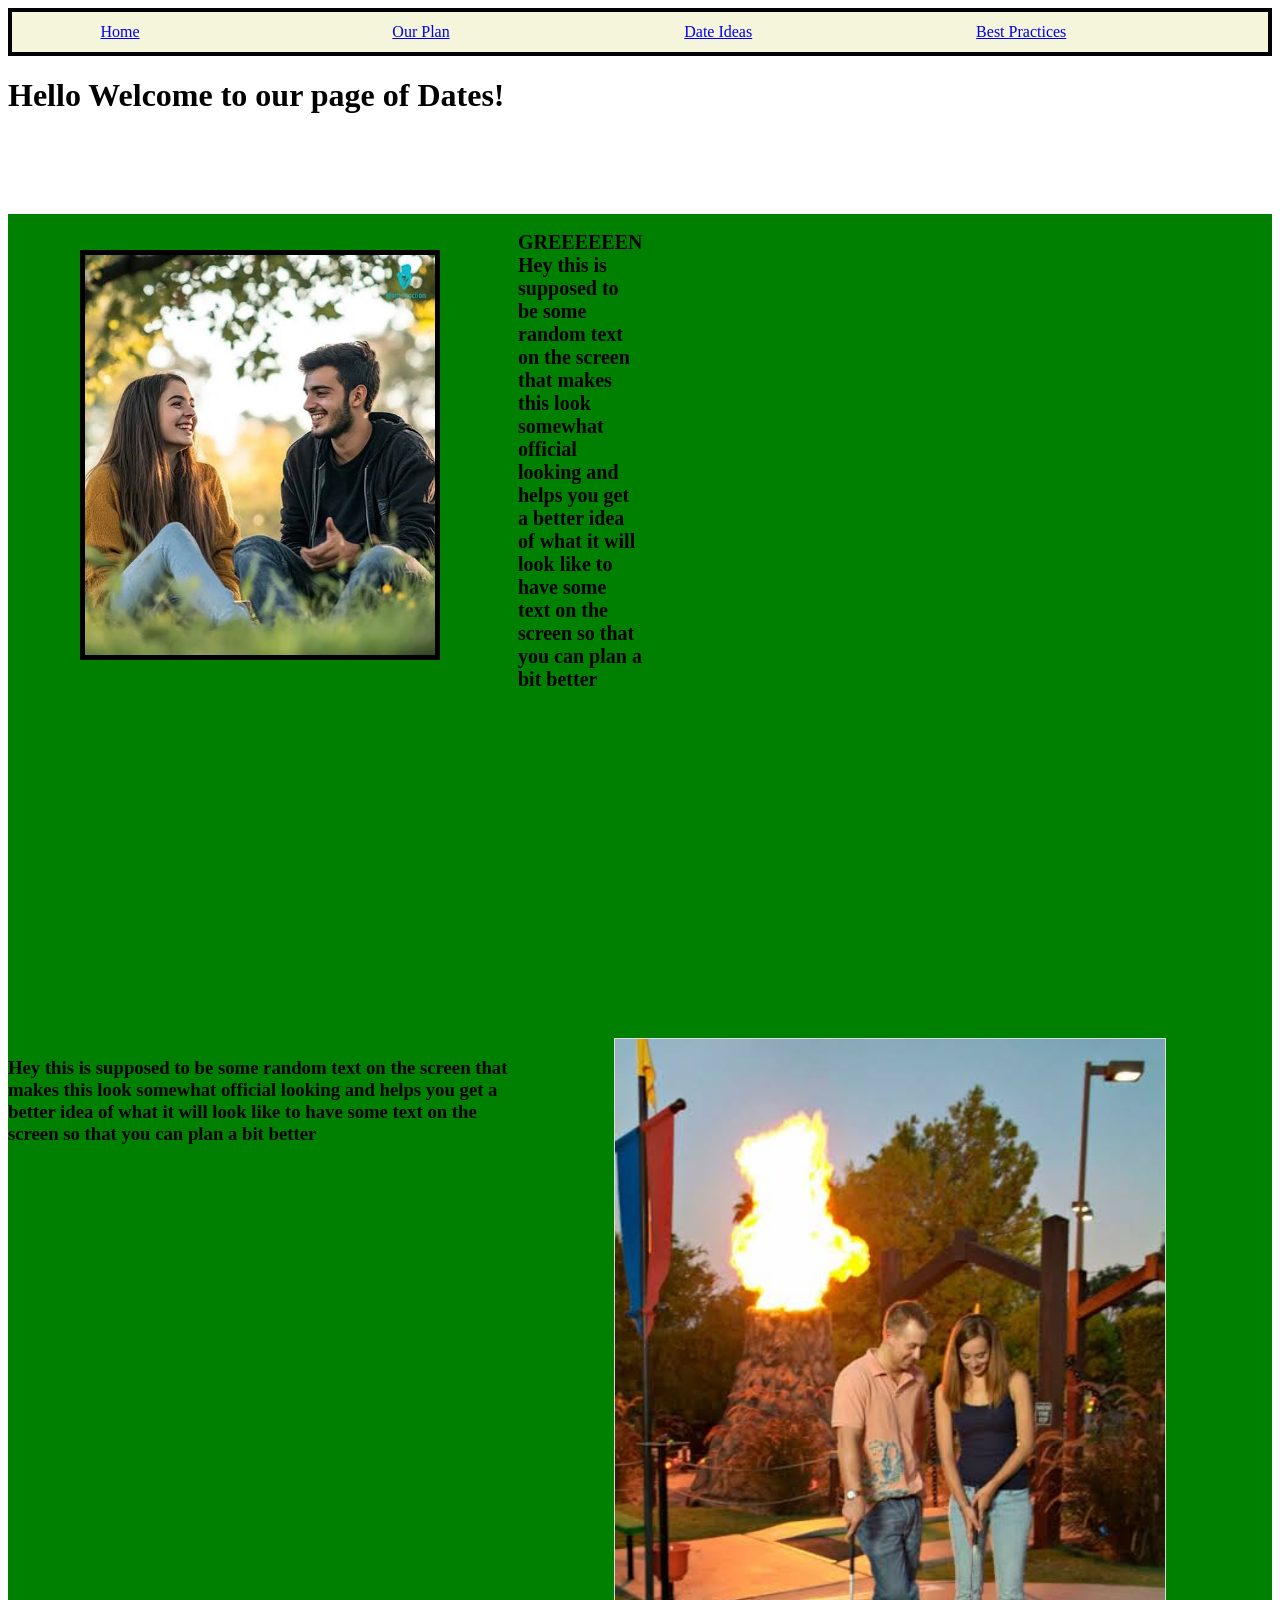
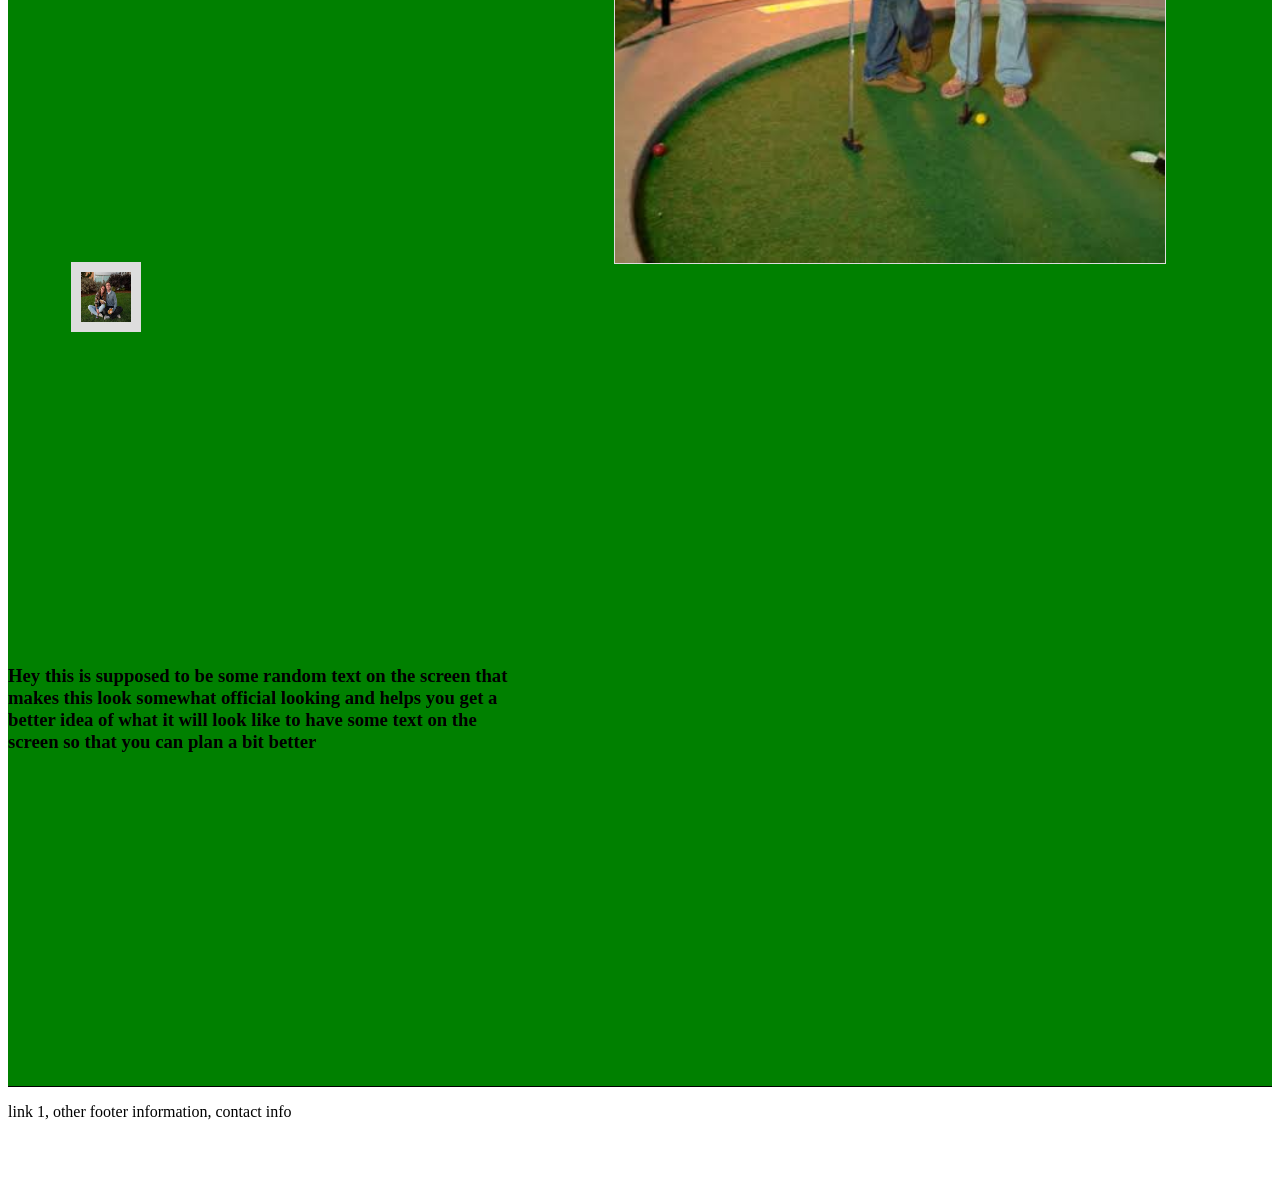
==== index.html @ ba484d2b "I added these to the psp folder" ====
<!DOCTYPE html>
<html lang="en">
<head>
    <link href = "index.css" rel="stylesheet">
</head>
<body>
    <nav id="menu">
        <div id="homep"><a href = "index.html" target ="_self">Home</a></div>
        <div id="ourplan"><a href = "psp_ourplan.html" target ="_self">Our Plan</a></div>
        <div id="dateideas"><a href = "psp_dateideas.html" target ="_self">Date Ideas</a></div>
        <div id="bestpractice"><a href = "psp_bestpractices.html" target ="_self">Best Practices</a></div>
    </nav>
    
    <h1>Hello Welcome to our page of Dates!</h1>

    <div id="home">        
        <div id="p1">
            <h2>GREEEEEEN Hey this is supposed to be some random text on the screen that makes this look somewhat official looking and helps you get a better idea of what it will look like to have some text on the screen so that you can plan a bit better</h2>
            <img id="img1" src = "talking.jpg">
        </div>

        <div id="p2">
            <h3>Hey this is supposed to be some random text on the screen that makes this look somewhat official looking and helps you get a better idea of what it will look like to have some text on the screen so that you can plan a bit better</h3>
            <img id = "img2" src = "minigolfdate.jpg">
        </div>

        <div id="p3">
            <h3>Hey this is supposed to be some random text on the screen that makes this look somewhat official looking and helps you get a better idea of what it will look like to have some text on the screen so that you can plan a bit better</h3>
            <img id="img3" src = "dinnerdate.jpg">
        </div>

    </div>


    <div id="logobottom"></div>

    <div id="footer">
        <p>link 1, other footer information, contact info</p>
    </div>

</body>
</html>
---- index.css ----
#menu{
    display:grid;
    padding-left: 7%;
    align-items: center;
    grid-template-columns: 1fr 1fr 1fr 1fr;
    grid-template-rows: 1fr;
    height: 40px;
    background-color: beige;
    border: 4px solid black;
}

#h1{
    display: grid;
    height: 200px;
    width: 100%;
    align-self: center;
    margin-left: 50%;
}

#home{
    margin-top: 100px;
    display: grid;
    background-color: green;
    grid-template-columns: 1fr;
    grid-template-rows: 1fr 1fr 1fr;
}

#p1{
    display: grid;
    grid-row: 1;
    font-size: smaller;
    height: 100%;
    width: 50%;
    column-gap: 150px;
}

#img1{
    display: grid;
    border: 5px solid #000;
    height: 400px;
    width: 350px;
    margin-left: 20%;
    margin-top: 10%;
    grid-column: 1;
    grid-row: 1;
}
h2{
    display: grid;
    grid-column: 2/3;
    grid-row: 1;
}


#p2{
    display: grid;
    grid-row: 2;
}
h3{
    display: grid;
    grid-column: 1;
    grid-row: 2;
    width: 500px;
}
#img2{
    border: 1px solid #ddd;
    height: 100%;
    width: 550px;
    margin-right: 15%;
    grid-row: 2;
    grid-column: 2;


}

#p3{
    display: grid;
    grid-row: 3;
}
#img3{
    border: 10px solid #ddd;
    height: 50px;
    width: 50px;
    margin-left: 5%;
    

}


#footer{
    display: grid;
    align-items: right;
    width: 100%;
    padding-bottom: 3%; 
    border-top: 1px solid black;
}
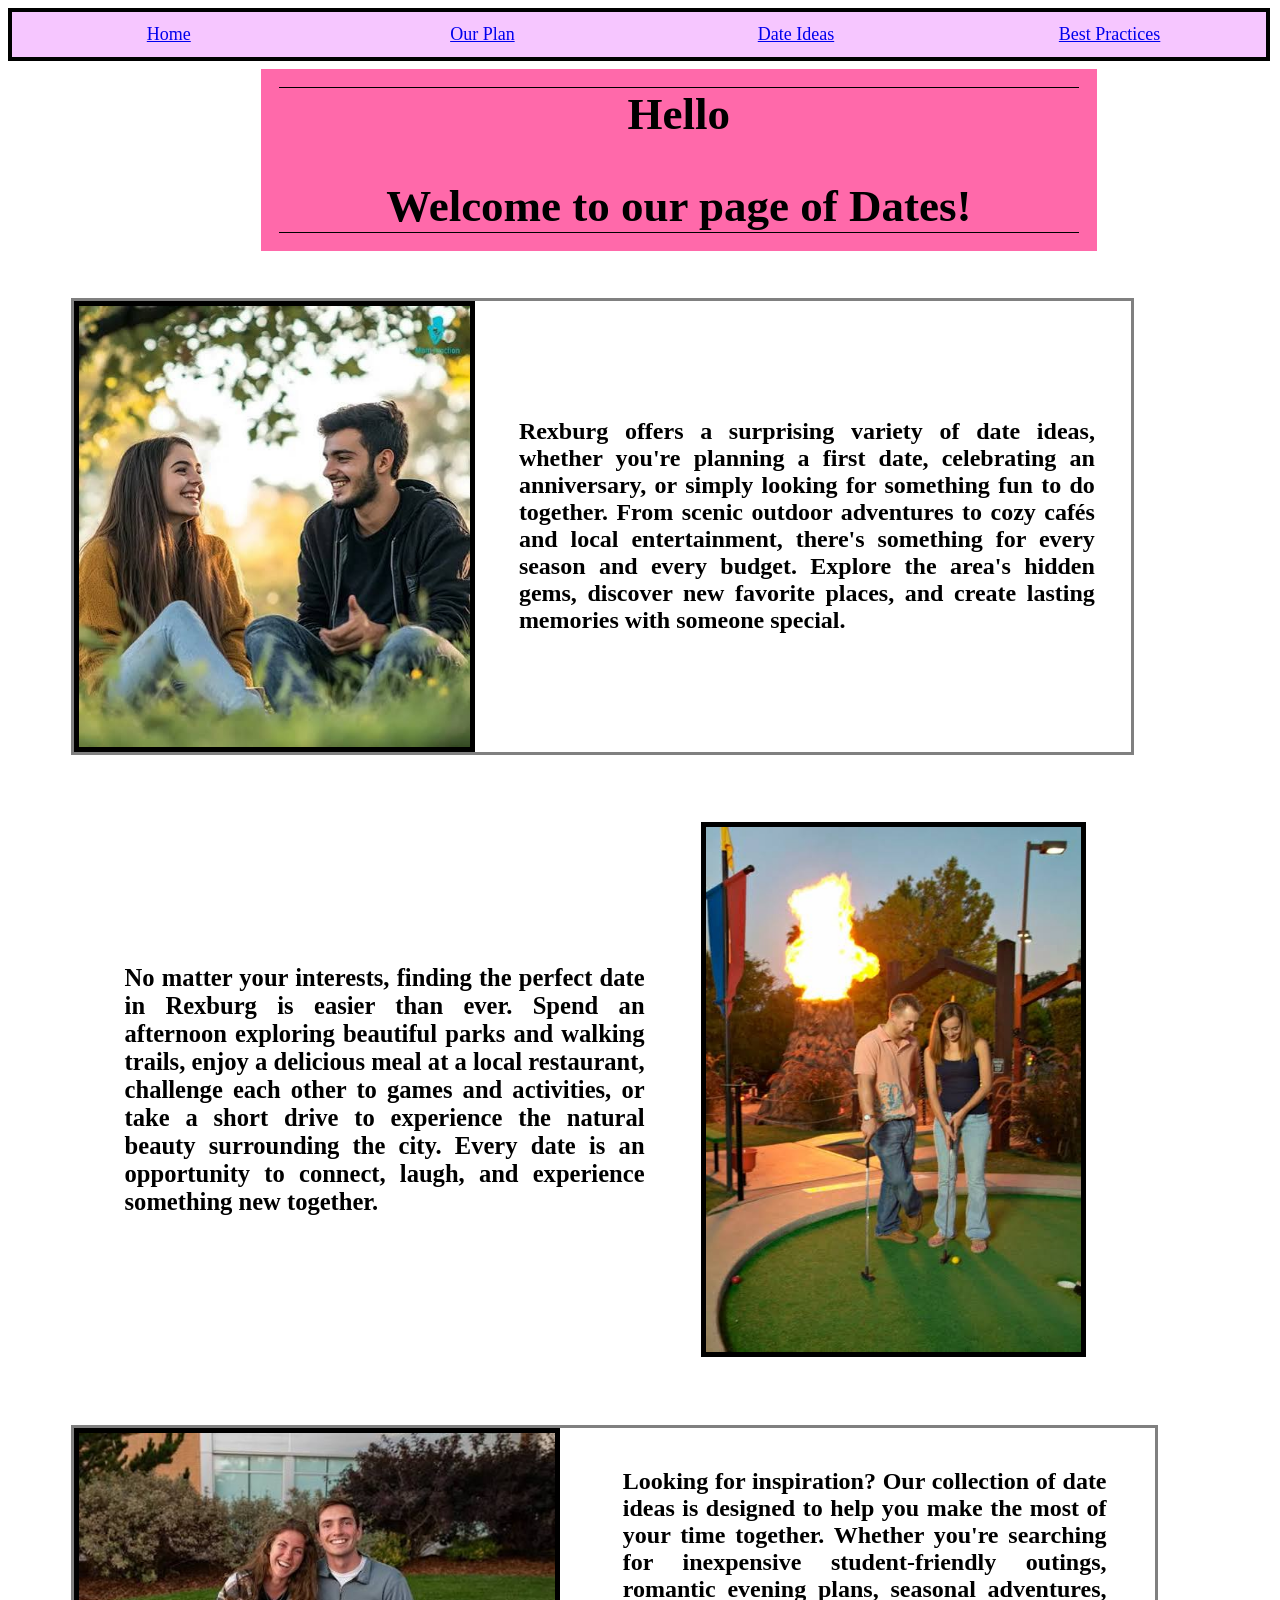
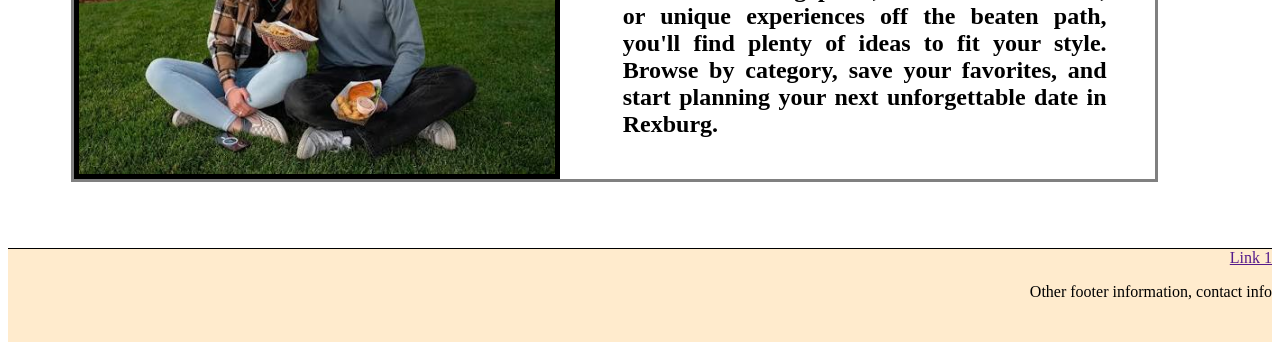
==== commit c3ef211c: "Added CSS and Completed Parent Page" ====
--- a/index.html
+++ b/index.html
@@ -11,31 +11,36 @@
         <div id="bestpractice"><a href = "psp_bestpractices.html" target ="_self">Best Practices</a></div>
     </nav>
     
-    <h1>Hello Welcome to our page of Dates!</h1>
+    <div id="todo">
+    <h1>
+        <div id="intro">Hello</div>
+        <div id="intro2">Welcome to our page of Dates!</div>
+    </h1>
 
     <div id="home">        
         <div id="p1">
-            <h2>GREEEEEEN Hey this is supposed to be some random text on the screen that makes this look somewhat official looking and helps you get a better idea of what it will look like to have some text on the screen so that you can plan a bit better</h2>
+            <h2>Rexburg offers a surprising variety of date ideas, whether you're planning a first date, celebrating an anniversary, or simply looking for something fun to do together. From scenic outdoor adventures to cozy cafés and local entertainment, there's something for every season and every budget. Explore the area's hidden gems, discover new favorite places, and create lasting memories with someone special.</h2>
             <img id="img1" src = "talking.jpg">
         </div>
 
         <div id="p2">
-            <h3>Hey this is supposed to be some random text on the screen that makes this look somewhat official looking and helps you get a better idea of what it will look like to have some text on the screen so that you can plan a bit better</h3>
+            <h3>No matter your interests, finding the perfect date in Rexburg is easier than ever. Spend an afternoon exploring beautiful parks and walking trails, enjoy a delicious meal at a local restaurant, challenge each other to games and activities, or take a short drive to experience the natural beauty surrounding the city. Every date is an opportunity to connect, laugh, and experience something new together.</h3>
             <img id = "img2" src = "minigolfdate.jpg">
         </div>
 
         <div id="p3">
-            <h3>Hey this is supposed to be some random text on the screen that makes this look somewhat official looking and helps you get a better idea of what it will look like to have some text on the screen so that you can plan a bit better</h3>
+            <h4>Looking for inspiration? Our collection of date ideas is designed to help you make the most of your time together. Whether you're searching for inexpensive student-friendly outings, romantic evening plans, seasonal adventures, or unique experiences off the beaten path, you'll find plenty of ideas to fit your style. Browse by category, save your favorites, and start planning your next unforgettable date in Rexburg.</h4>
             <img id="img3" src = "dinnerdate.jpg">
         </div>
 
     </div>
-
+    </div>
 
     <div id="logobottom"></div>
-
+    
     <div id="footer">
-        <p>link 1, other footer information, contact info</p>
+        <div id="ftr_link"><a href = "" target ="_self">Link 1</a></div>
+        <p>Other footer information, contact info</p>
     </div>
 
 </body>
--- a/index.css
+++ b/index.css
@@ -1,95 +1,163 @@
 #menu{
     display:grid;
-    padding-left: 7%;
     align-items: center;
+    text-align: center;
     grid-template-columns: 1fr 1fr 1fr 1fr;
     grid-template-rows: 1fr;
-    height: 40px;
-    background-color: beige;
+    height: 45px;
+    background-color: rgb(246, 198, 255);
     border: 4px solid black;
+    position: fixed;
+    width: 98%;
+    font-size: large;
 }
 
-#h1{
+body{
+    align-items: center    
+}
+
+#todo{
+    padding-top: 40px;
     display: grid;
-    height: 200px;
+    align-content: self;
+}
+
+
+
+h1{
+    padding: 18px;
+    max-width: 800px;
+    align-items: center;
+    background-color: rgb(255, 105, 170);
+    margin-left: 20%
+}
+
+#intro{
+    display: grid;
+    text-align: center;
+    font-size: 45px;
+    border-top: 1.75px solid black;
     width: 100%;
-    align-self: center;
-    margin-left: 50%;
+    align-items: center;
+}
+
+#intro2{
+    display: grid;
+    width: 100%;
+    text-align: center;
+    text-shadow: 13px pink;
+    font-size: 45px;
+    border-bottom: 1.75px solid black;
+    padding-top: 5%;
+    align-items: center;
+
+
 }
 
 #home{
-    margin-top: 100px;
+    padding-top: 25px;
+    padding-bottom: 150px;
+    padding-left: 5%;
     display: grid;
-    background-color: green;
     grid-template-columns: 1fr;
     grid-template-rows: 1fr 1fr 1fr;
+    height: 1400px;
+    row-gap: 50px;
+
 }
 
 #p1{
     display: grid;
     grid-row: 1;
-    font-size: smaller;
-    height: 100%;
-    width: 50%;
-    column-gap: 150px;
+    max-width: 85%;
+    padding-right: 3%;
+    column-gap: 10px;
+    align-items: center;
+    border: 3px solid grey; 
+    text-align:justify;
 }
 
 #img1{
     display: grid;
     border: 5px solid #000;
-    height: 400px;
-    width: 350px;
-    margin-left: 20%;
-    margin-top: 10%;
+    width: 90%;
     grid-column: 1;
     grid-row: 1;
 }
 h2{
     display: grid;
     grid-column: 2/3;
-    grid-row: 1;
+    grid-row: 1fr;
+    
 }
 
 
 #p2{
     display: grid;
     grid-row: 2;
+    font-size: 21px;
+    width: 90%;
+    align-items: center;
+    text-align: justify;
+    padding-left: 10px;
+
 }
 h3{
     display: grid;
     grid-column: 1;
     grid-row: 2;
-    width: 500px;
+    width: 520px;
+    padding-left: 7%;
+
 }
 #img2{
-    border: 1px solid #ddd;
-    height: 100%;
-    width: 550px;
-    margin-right: 15%;
+    border: 5px solid #000;
+    width: 90%;
+    max-height: 92%;
+    margin-right: 25%;
     grid-row: 2;
     grid-column: 2;
-
-
-}
-
-#p3{
-    display: grid;
-    grid-row: 3;
-}
-#img3{
-    border: 10px solid #ddd;
-    height: 50px;
-    width: 50px;
-    margin-left: 5%;
-    
+    max-width: 375px;
+    min-height: 250px;
 
 }
 
 
+
+#p3{
+    display: grid;
+    font-size:x-large;
+    align-items: center;   
+    text-align: justify;
+    border: 3px solid grey;
+    max-width: 90%;
+}
+
+h4{
+    display: grid;
+    grid-row: 3;
+    width: 80%;
+    column-gap: 150px;
+    align-items: center;   
+    padding-left: 12%;
+}
+#img3{
+    display: grid;
+    border: 5px solid #000;
+    width: 100%;
+    grid-column: 1;
+    grid-row: 3;
+}
+
+
+
 #footer{
     display: grid;
-    align-items: right;
+    text-align: right;
     width: 100%;
-    padding-bottom: 3%; 
+    padding-bottom: 2%; 
     border-top: 1px solid black;
+    background-color: blanchedalmond;
+
 }
+
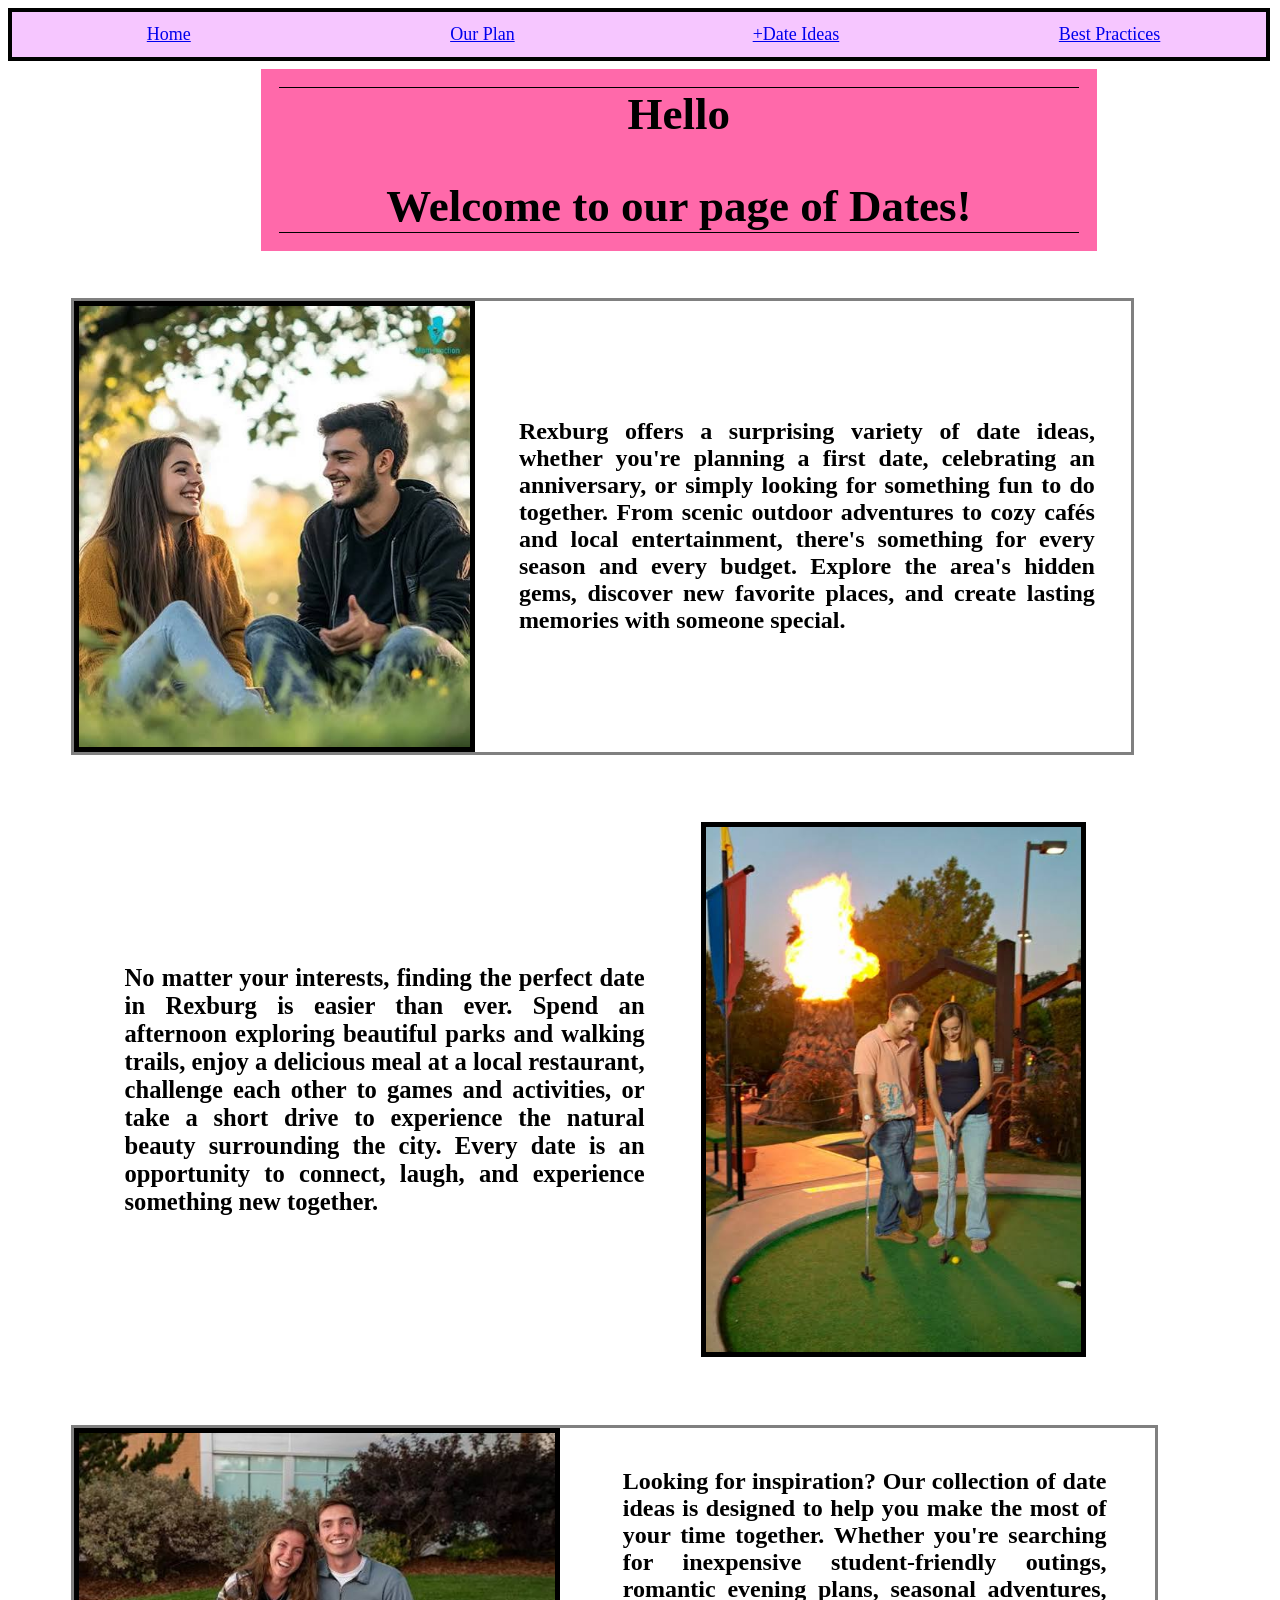
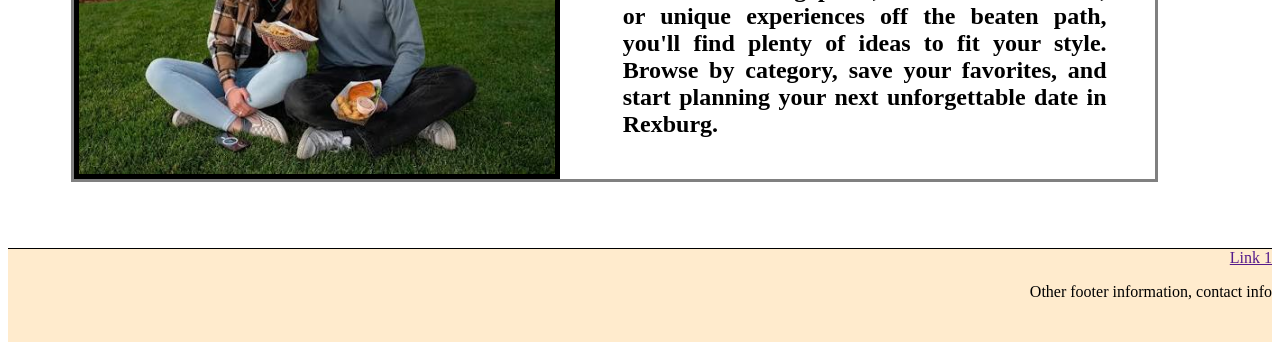
==== commit 5bafc295: "hi" ====
--- a/index.html
+++ b/index.html
@@ -7,7 +7,7 @@
     <nav id="menu">
         <div id="homep"><a href = "index.html" target ="_self">Home</a></div>
         <div id="ourplan"><a href = "psp_ourplan.html" target ="_self">Our Plan</a></div>
-        <div id="dateideas"><a href = "psp_dateideas.html" target ="_self">Date Ideas</a></div>
+        <div id="dateideas"><a href = "psp_dateideas.html" target ="_self">+Date Ideas</a></div>
         <div id="bestpractice"><a href = "psp_bestpractices.html" target ="_self">Best Practices</a></div>
     </nav>
     
